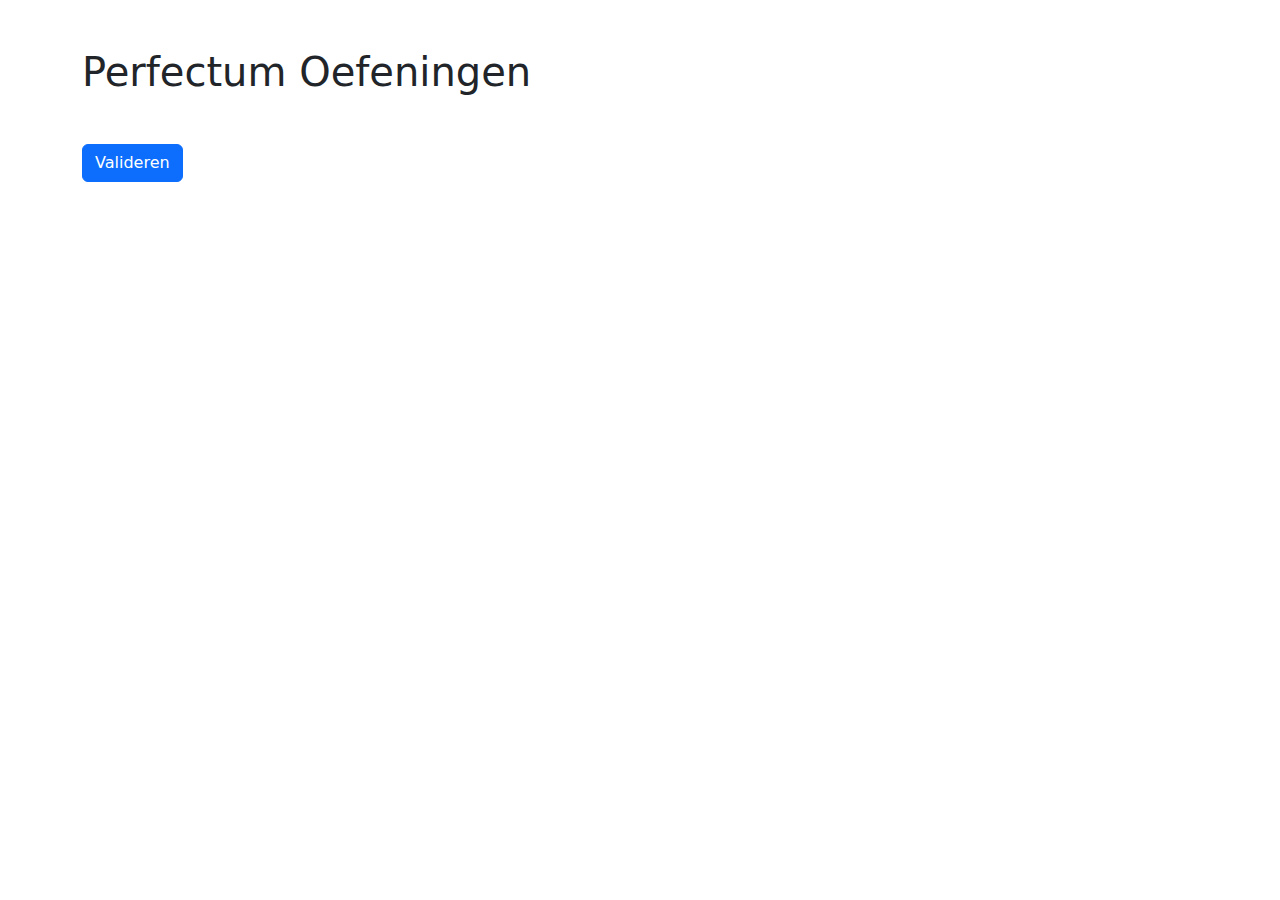
==== preterito_perfecto.html @ a21ff928 "Rename preterito_perfecto to preterito_perfecto.html" ====
<!DOCTYPE html>
<html lang="nl">
<head>
    <meta charset="UTF-8">
    <meta name="viewport" content="width=device-width, initial-scale=1.0">
    <title>Perfectum Oefeningen</title>
    <!-- Bootstrap CSS -->
    <link href="https://cdn.jsdelivr.net/npm/bootstrap@5.3.0/dist/css/bootstrap.min.css" rel="stylesheet">
    <!-- Font Awesome for icons -->
    <link href="https://cdnjs.cloudflare.com/ajax/libs/font-awesome/6.4.0/css/all.min.css" rel="stylesheet">
    <style>
        .input-group-text {
            width: 50px;
            justify-content: center;
        }
        .correct {
            color: green;
        }
        .incorrect {
            color: red;
        }
        .sentence {
            margin-bottom: 15px;
        }
        .infinitive {
            font-weight: bold;
        }
    </style>
</head>
<body>
    <div class="container my-5">
        <h1 class="mb-4">Perfectum Oefeningen</h1>
        <form id="verbForm">
            <div id="sentences">
                <!-- Sentences will be dynamically loaded here from JSON -->
            </div>
            <button type="button" class="btn btn-primary mt-4" onclick="initialValidate()">Valideren</button>
        </form>
    </div>

    <!-- Bootstrap JS and dependencies -->
    <script src="https://cdn.jsdelivr.net/npm/bootstrap@5.3.0/dist/js/bootstrap.bundle.min.js"></script>
    <!-- JavaScript for dynamic content and validation -->
    <script>
        // Load sentences from JSON and render to the HTML
        async function loadSentences() {
            try {
                const response = await fetch("https://joel-website.github.io/json/sentences.json");
                const sentencesData = await response.json();
                const sentencesContainer = document.getElementById("sentences");
                sentencesContainer.innerHTML = "";

                sentencesData.forEach((sentence, index) => {
                    sentencesContainer.innerHTML += `
                        <div class="sentence" id="sentence-${index + 1}">
                            <div class="row align-items-center">
                                <div class="col-md-1">
                                    ${index + 1}.
                                </div>
                                <div class="col-md-7">
                                    ${sentence.subject} ${sentence.aux} ${sentence.complement} 
                                    <input type="text" class="form-control d-inline-block w-25" data-main="${sentence.main_verb}" 
                                        placeholder="Verbo" oninput="autoValidate(${index + 1})">.
                                    <span class="infinitive">(${sentence.infinitive})</span>
                                </div>
                                <div class="col-md-2">
                                    <button type="button" class="btn btn-info btn-sm" onclick="showAnswer(${index + 1})">Mostrar Respuesta</button>
                                </div>
                                <div class="col-md-2">
                                    <i class="fa-solid fa-circle" id="icon-${index + 1}-main"></i>
                                </div>
                            </div>
                        </div>
                    `;
                });
            } catch (error) {
                console.error("Error loading sentences:", error);
            }
        }

        // Validate all answers initially on button click
        function initialValidate() {
            const sentences = document.querySelectorAll("#sentences .sentence");
            sentences.forEach((sentence, index) => {
                validateAnswer(index + 1);
            });
        }

        // Auto-validate on input change after initial validation
        function autoValidate(index) {
            validateAnswer(index);
        }

        // Show correct answer for the specific sentence
        function showAnswer(index) {
            const mainInput = document.querySelector(`#sentence-${index} input[data-main]`);
            alert(`Correct antwoord: ${mainInput.dataset.main}`);
            validateAnswer(index);
        }

        // Validation function for each sentence
        function validateAnswer(index) {
            const mainInput = document.querySelector(`#sentence-${index} input[data-main]`);
            const mainValue = mainInput.value.trim().toLowerCase();
            const mainIcon = document.getElementById(`icon-${index}-main`);

            if (mainValue === mainInput.dataset.main.toLowerCase()) {
                mainIcon.className = "fa-solid fa-check-circle correct";
            } else {
                mainIcon.className = "fa-solid fa-times-circle incorrect";
            }
        }

        // Load sentences on page load
        window.onload = loadSentences;
    </script>
</body>
</html>
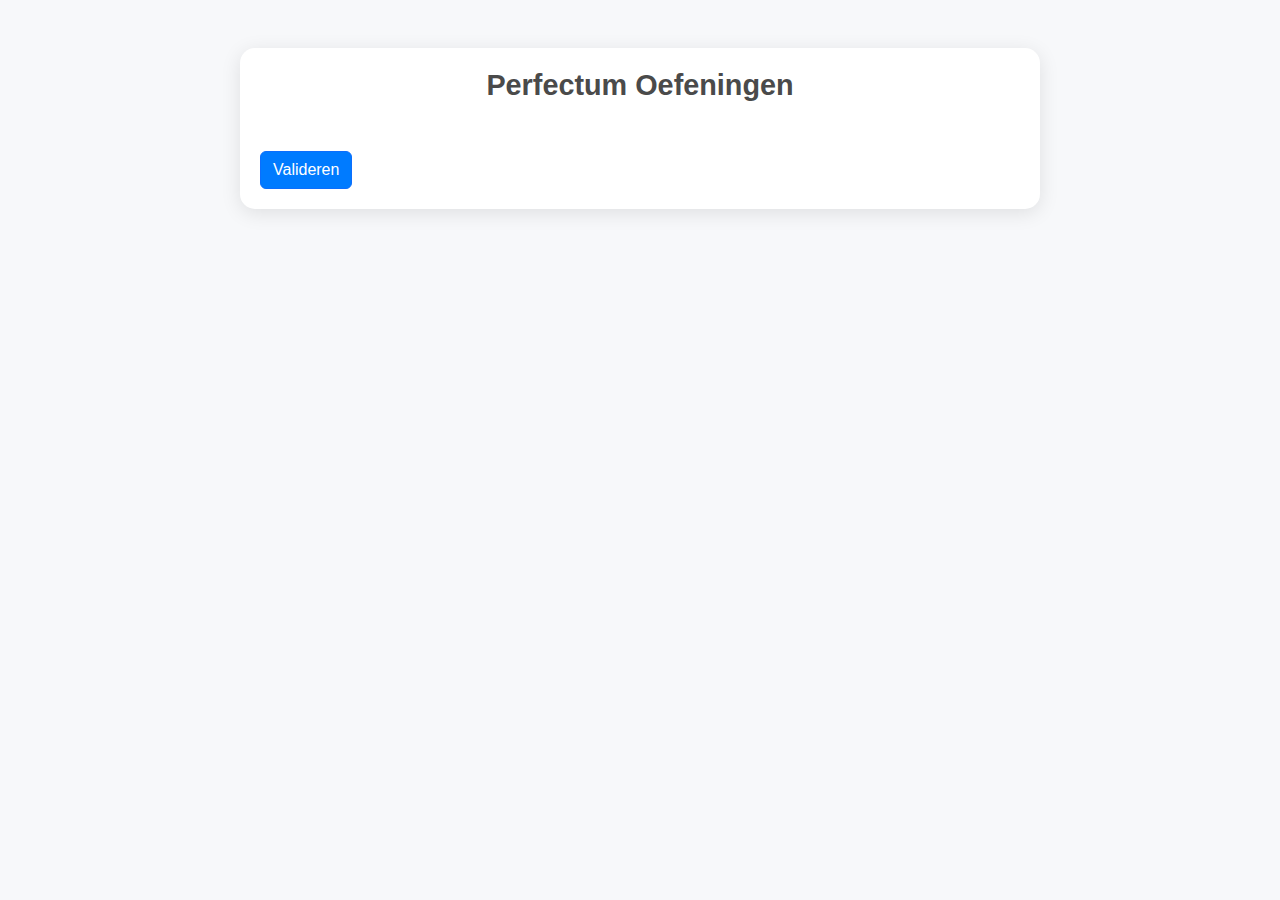
==== commit 4516a2e9: "Update preterito_perfecto.html" ====
--- a/preterito_perfecto.html
+++ b/preterito_perfecto.html
@@ -8,6 +8,8 @@
     <link href="https://cdn.jsdelivr.net/npm/bootstrap@5.3.0/dist/css/bootstrap.min.css" rel="stylesheet">
     <!-- Font Awesome for icons -->
     <link href="https://cdnjs.cloudflare.com/ajax/libs/font-awesome/6.4.0/css/all.min.css" rel="stylesheet">
+<link href="https://joel-website.github.io/holandesA2/perfecto.css" rel="stylesheet">
+    
     <style>
         .input-group-text {
             width: 50px;
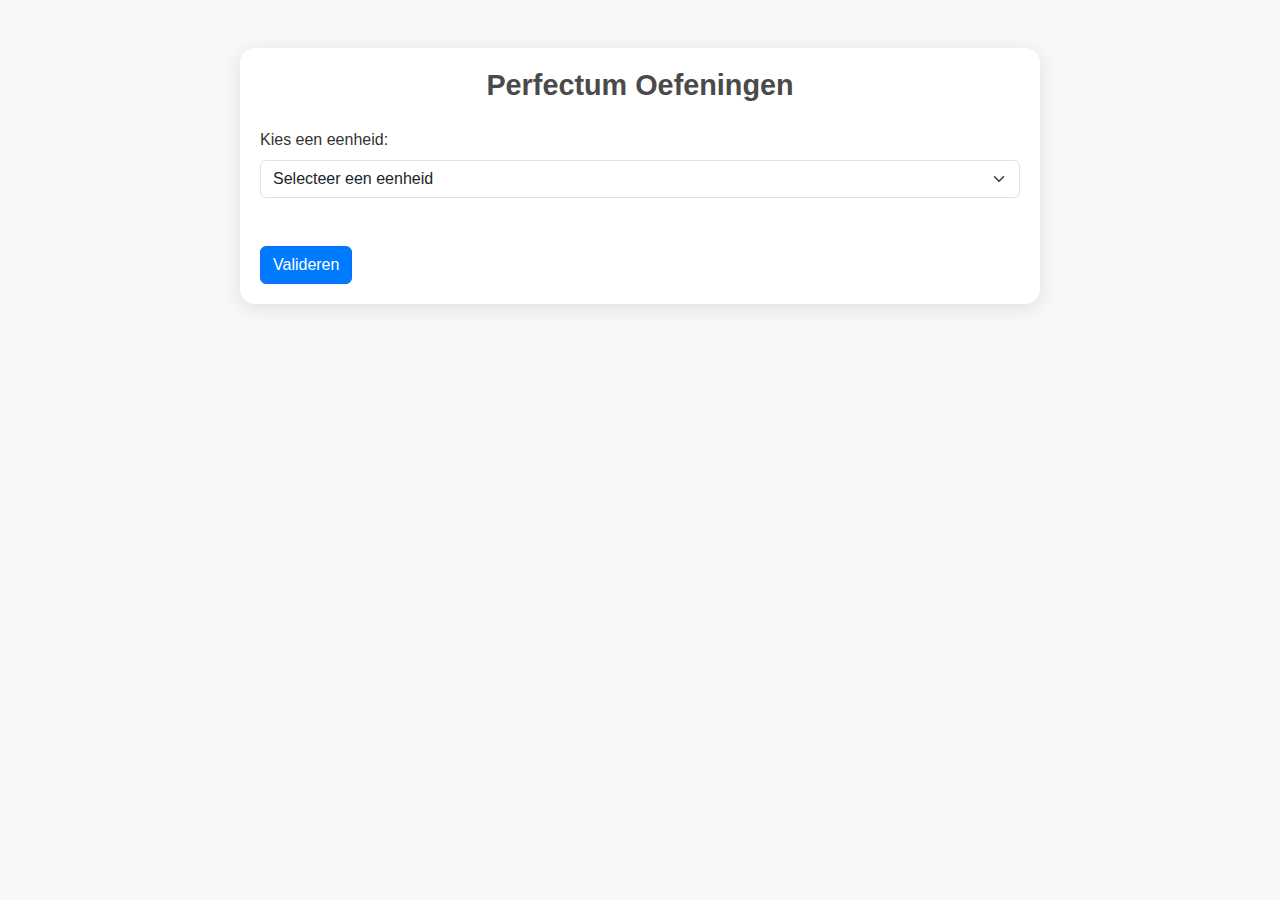
==== commit cc52b2ad: "cambios en la carga de las unidades" ====
--- a/preterito_perfecto.html
+++ b/preterito_perfecto.html
@@ -8,7 +8,7 @@
     <link href="https://cdn.jsdelivr.net/npm/bootstrap@5.3.0/dist/css/bootstrap.min.css" rel="stylesheet">
     <!-- Font Awesome for icons -->
     <link href="https://cdnjs.cloudflare.com/ajax/libs/font-awesome/6.4.0/css/all.min.css" rel="stylesheet">
-<link href="https://joel-website.github.io/holandesA2/perfecto.css" rel="stylesheet">
+    <link href="https://joel-website.github.io/holandesA2/perfecto.css" rel="stylesheet">
     
     <style>
         .input-group-text {
@@ -32,6 +32,13 @@
 <body>
     <div class="container my-5">
         <h1 class="mb-4">Perfectum Oefeningen</h1>
+        <div class="mb-4">
+            <label for="unitSelect" class="form-label">Kies een eenheid:</label>
+            <select id="unitSelect" class="form-select" onchange="loadSentences()">
+                <option value="">Selecteer een eenheid</option>
+                <!-- Options will be dynamically loaded here -->
+            </select>
+        </div>
         <form id="verbForm">
             <div id="sentences">
                 <!-- Sentences will be dynamically loaded here from JSON -->
@@ -44,10 +51,34 @@
     <script src="https://cdn.jsdelivr.net/npm/bootstrap@5.3.0/dist/js/bootstrap.bundle.min.js"></script>
     <!-- JavaScript for dynamic content and validation -->
     <script>
-        // Load sentences from JSON and render to the HTML
+        // Load units from JSON and populate the dropdown
+        async function loadUnits() {
+            try {
+                const response = await fetch("https://joel-website.github.io/json/preterito_perfecto/preterito_perfecto_units.json");
+                const units = await response.json();
+                const unitSelect = document.getElementById("unitSelect");
+                unitSelect.innerHTML = '<option value="">Selecteer een eenheid</option>'; // Reset options
+
+                units.forEach(unit => {
+                    unitSelect.innerHTML += `<option value="${unit.url}">${unit.name}</option>`;
+                });
+            } catch (error) {
+                console.error("Error loading units:", error);
+            }
+        }
+
+        // Load sentences from selected unit JSON and render to the HTML
         async function loadSentences() {
+            const unitSelect = document.getElementById("unitSelect");
+            const selectedUnitUrl = unitSelect.value;
+
+            if (!selectedUnitUrl) {
+                document.getElementById("sentences").innerHTML = ""; // Clear sentences if no unit selected
+                return;
+            }
+
             try {
-                const response = await fetch("https://joel-website.github.io/json/sentences.json");
+                const response = await fetch(selectedUnitUrl);
                 const sentencesData = await response.json();
                 const sentencesContainer = document.getElementById("sentences");
                 sentencesContainer.innerHTML = "";
@@ -113,8 +144,8 @@
             }
         }
 
-        // Load sentences on page load
-        window.onload = loadSentences;
+        // Load units on page load
+        window.onload = loadUnits;
     </script>
 </body>
 </html>
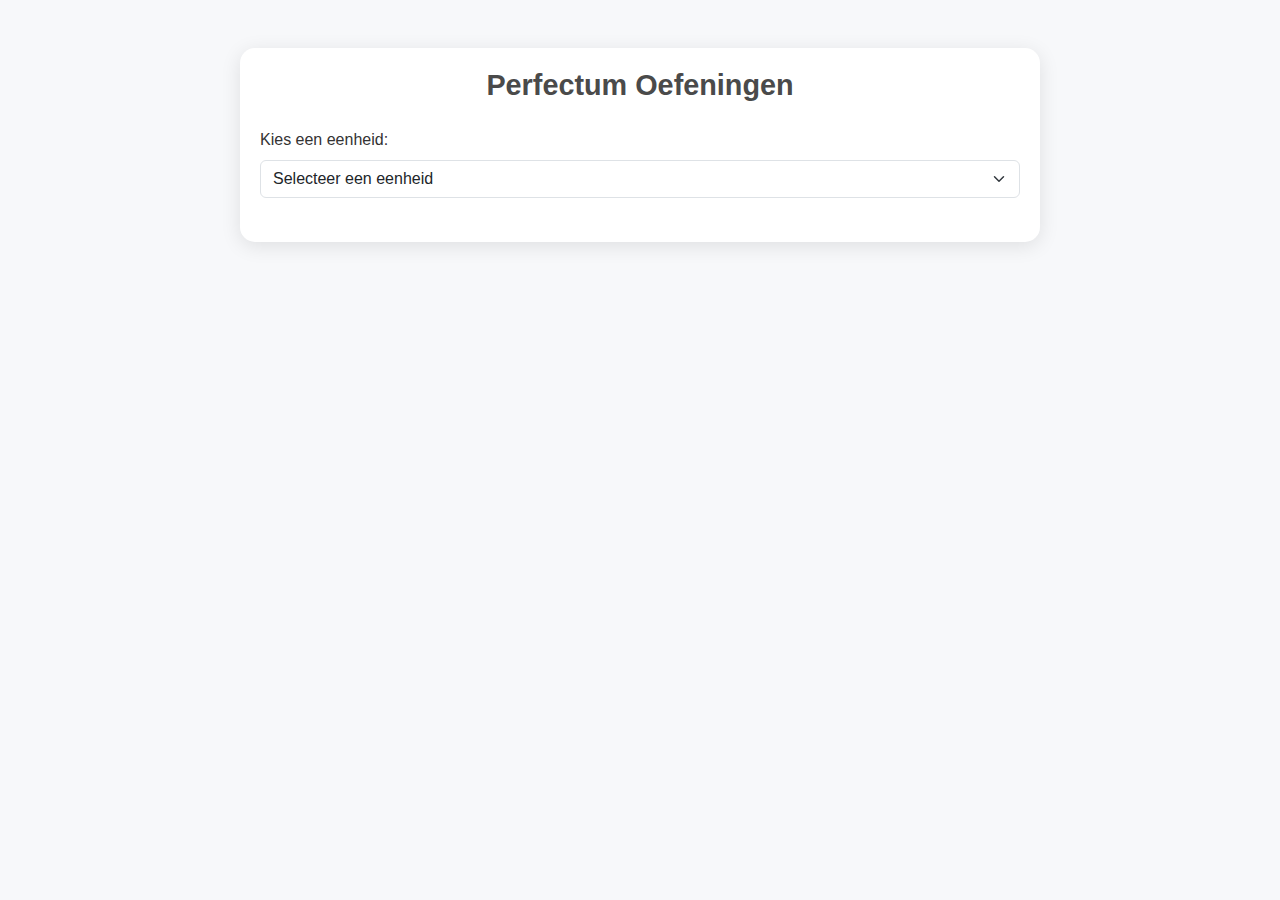
==== commit 6592d11a: "cargar combo" ====
--- a/preterito_perfecto.html
+++ b/preterito_perfecto.html
@@ -43,7 +43,7 @@
             <div id="sentences">
                 <!-- Sentences will be dynamically loaded here from JSON -->
             </div>
-            <button type="button" class="btn btn-primary mt-4" onclick="initialValidate()">Valideren</button>
+            <button type="button" class="btn btn-primary mt-4" id="validateButton" onclick="initialValidate()" style="display:none;">Valideren</button>
         </form>
     </div>
 
@@ -74,6 +74,7 @@
 
             if (!selectedUnitUrl) {
                 document.getElementById("sentences").innerHTML = ""; // Clear sentences if no unit selected
+                document.getElementById("validateButton").style.display = "none"; // Hide validate button
                 return;
             }
 
@@ -106,6 +107,9 @@
                         </div>
                     `;
                 });
+
+                // Show the validate button after loading sentences
+                document.getElementById("validateButton").style.display = "block";
             } catch (error) {
                 console.error("Error loading sentences:", error);
             }
